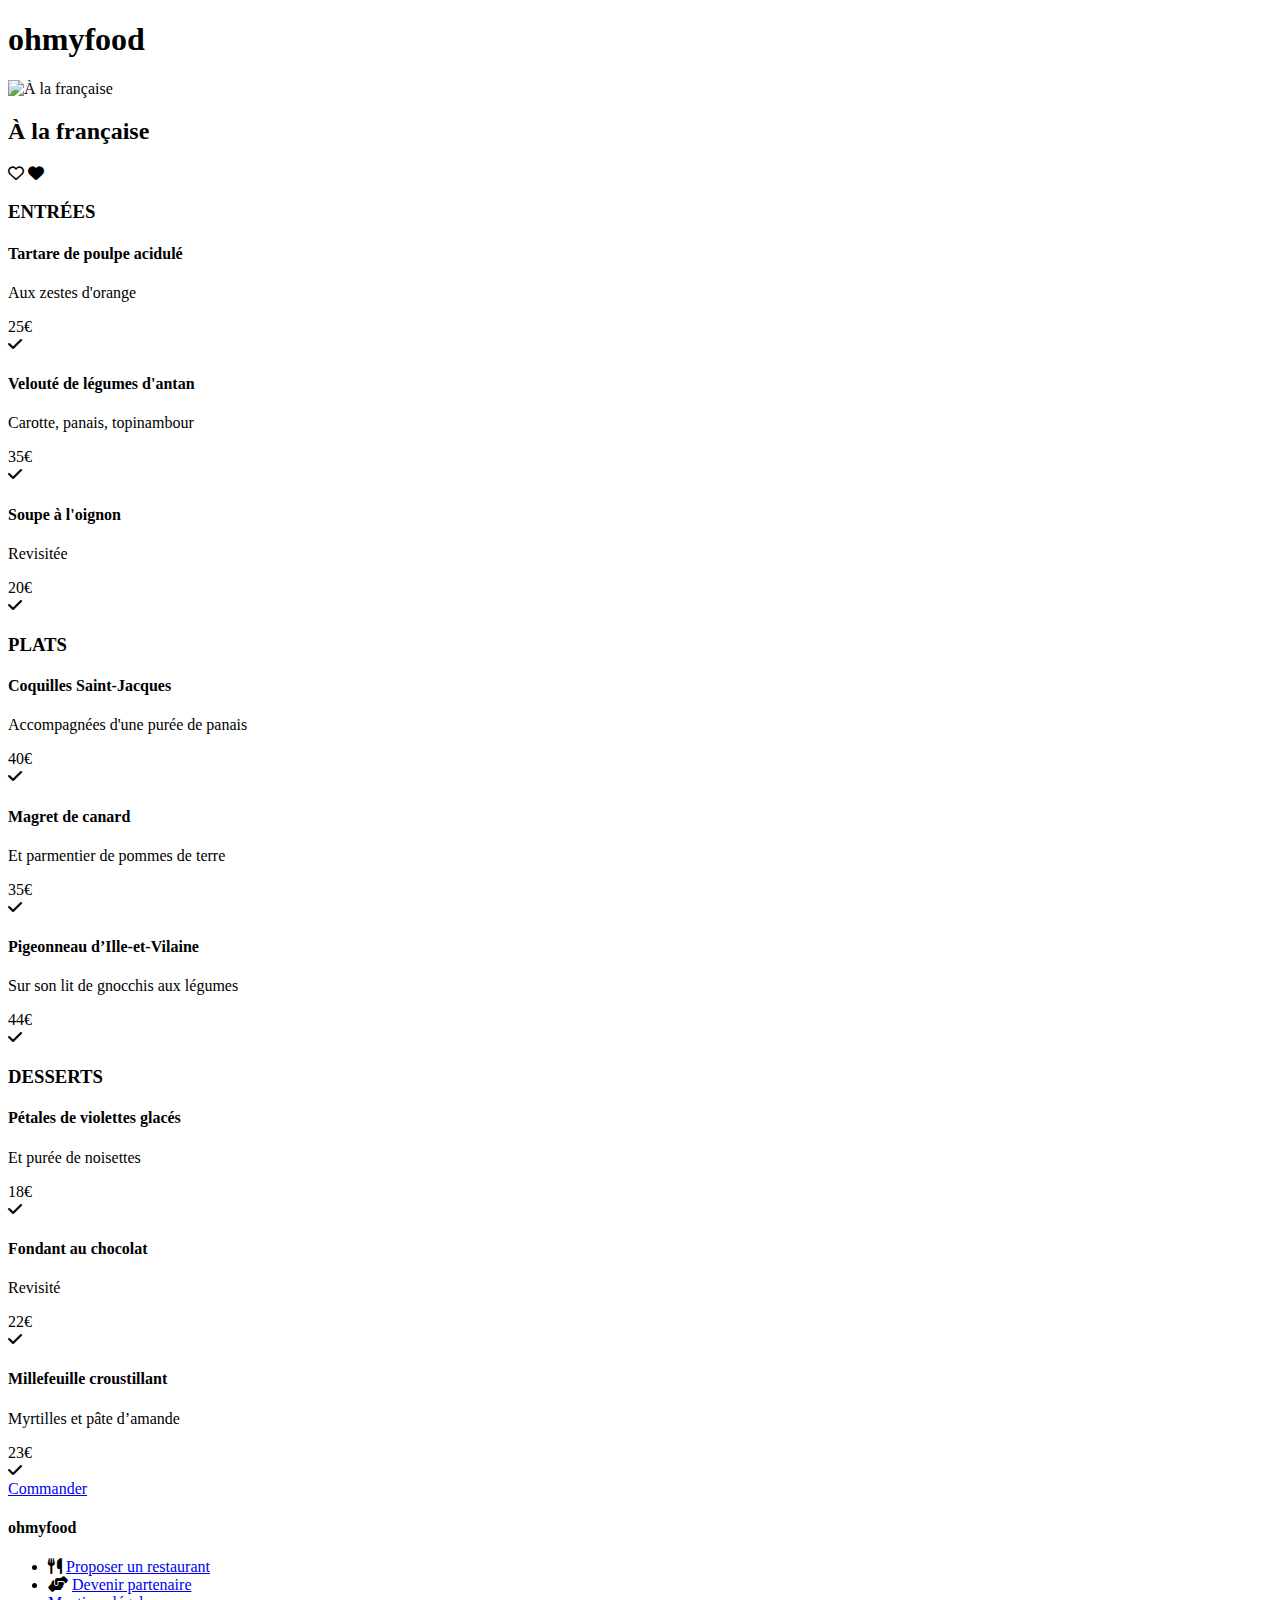
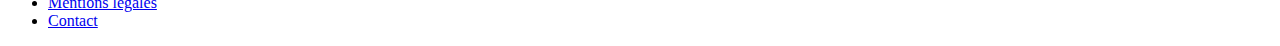
==== menus/a-la-francaise.html @ 6b29d748 "page a la francaise" ====
<!DOCTYPE html>
<html lang="fr">
<head>
    <meta charset="utf-8">

    <meta name="viewport" content="initial-scale=1, maximum-scale=1">

    <title>Ohmyfood</title>

    <link rel="preconnect" href="https://fonts.googleapis.com">
    <link rel="preconnect" href="https://fonts.gstatic.com" crossorigin>
    <meta name="description" content="Choisissez un restaurant, Composez votre menu, degustez au restaurant">
    
    <link href="https://fonts.googleapis.com/css2?family=Roboto&family=Shrikhand&display=swap" rel="stylesheet">
    <link rel="stylesheet" href="https://cdnjs.cloudflare.com/ajax/libs/font-awesome/6.4.0/css/all.min.css">
    <link rel="stylesheet" href="css/style.css">
    
    
</head>

<body class="restaurant_page">
    <header>
        <a href="../index.html" class="arrow"></a>
        <h1>ohmyfood</h1>
    </header>

    <main>
        <img src="img/toa-heftiba-DQKerTsQwi0-unsplash" alt="À la française">

        <section class="menu">
            <div class="coeur">
                <h2>À la française</h2>
                <i class="fa-regular fa-heart coeur_vide"></i>
                <i class="fa-solid fa-heart coeur_plein"></i>
            </div>

            <div class="section_menu">
                <h3>ENTRÉES</h3>

                <article class="nom-du-plat">
                    <div class="description-carte">
                        <h4>Tartare de poulpe acidulé</h4>
                        <p>Aux zestes d'orange</p>
                    </div>
                    <span>25€</span>
                    <div class="check"><i class="fa-solid fa-check"></i></div>
                </article>

                <article class="nom-du-plat">
                    <div class="description_carte">
                        <h4>Velouté de légumes d'antan</h4>
                        <p>Carotte, panais, topinambour</p>
                    </div>
                    <span>35€</span>
                    <div class="check"><i class="fa-solid fa-check"></i></div>
                </article>

                <article class="nom-du-plat">
                    <div class="description_carte">
                        <h4>Soupe à l'oignon</h4>
                        <p>Revisitée</p>
                    </div>
                    <span>20€</span>
                    <div class="check"><i class="fa-solid fa-check"></i></div>
                </article>
            </div>

            <div class="section_menu">
                <h3>PLATS</h3>

                <article class="nom-du-plat">
                    <div class="description_carte">
                        <h4>Coquilles Saint-Jacques</h4>
                        <p>Accompagnées d'une purée de panais</p>
                    </div>
                    <span>40€</span>
                    <div class="check"><i class="fa-solid fa-check"></i></div>
                </article>

                <article class="nom-du-plat">
                    <div class="description_carte">
                        <h4>Magret de canard</h4>
                        <p>Et parmentier de pommes de terre</p>
                    </div>
                    <span>35€</span>
                    <div class="check"><i class="fa-solid fa-check"></i></div>
                </article>

                <article class="nom-du-plat">
                    <div class="description_carte">
                        <h4>Pigeonneau d’Ille-et-Vilaine</h4>
                        <p>Sur son lit de gnocchis aux légumes</p>
                    </div>
                    <span>44€</span>
                    <div class="check"><i class="fa-solid fa-check"></i></div>
                </article>
            </div>

            <div class="section_menu">
                <h3>DESSERTS</h3>

                <article class="nom-du-plat">
                    <div class="description_carte">
                        <h4>Pétales de violettes glacés</h4>
                        <p>Et purée de noisettes</p>
                    </div>
                    <span>18€</span>
                    <div class="check"><i class="fa-solid fa-check"></i></div>
                </article>

                <article class="nom-du-plat">
                    <div class="description_carte">
                        <h4>Fondant au chocolat</h4>
                        <p>Revisité</p>
                    </div>
                    <span>22€</span>
                    <div class="check"><i class="fa-solid fa-check"></i></div>
                </article>

                <article class="nom-du-mplat">
                    <div class="description_carte">
                        <h4>Millefeuille croustillant</h4>
                        <p>Myrtilles et pâte d’amande</p>
                    </div>
                    <span>23€</span>
                    <div class="check"><i class="fa-solid fa-check"></i></div>
                </article>
            </div>
        </section>
        <div class="boite_commander">
            <a href="#" class="commander">Commander</a>
        </div>
    </main>

    <footer>
        <h4>ohmyfood</h4>
        <ul>
            <li>
                <i class="fa-solid fa-utensils"></i>
                <a href="#" class="lien_gras">Proposer un restaurant</a>
            </li>
            <li>
                <i class="fa-solid fa-handshake-angle"></i>
                <a href="#" class="lien_gras">Devenir partenaire</a>
            </li>
            <li>
                <a href="#">Mentions légales</a>
            </li>
            <li>
                <a href="mailto:ohmyfood@gmail.fr">Contact</a>
            </li>
        </ul>
    </footer>
</body>
</html>
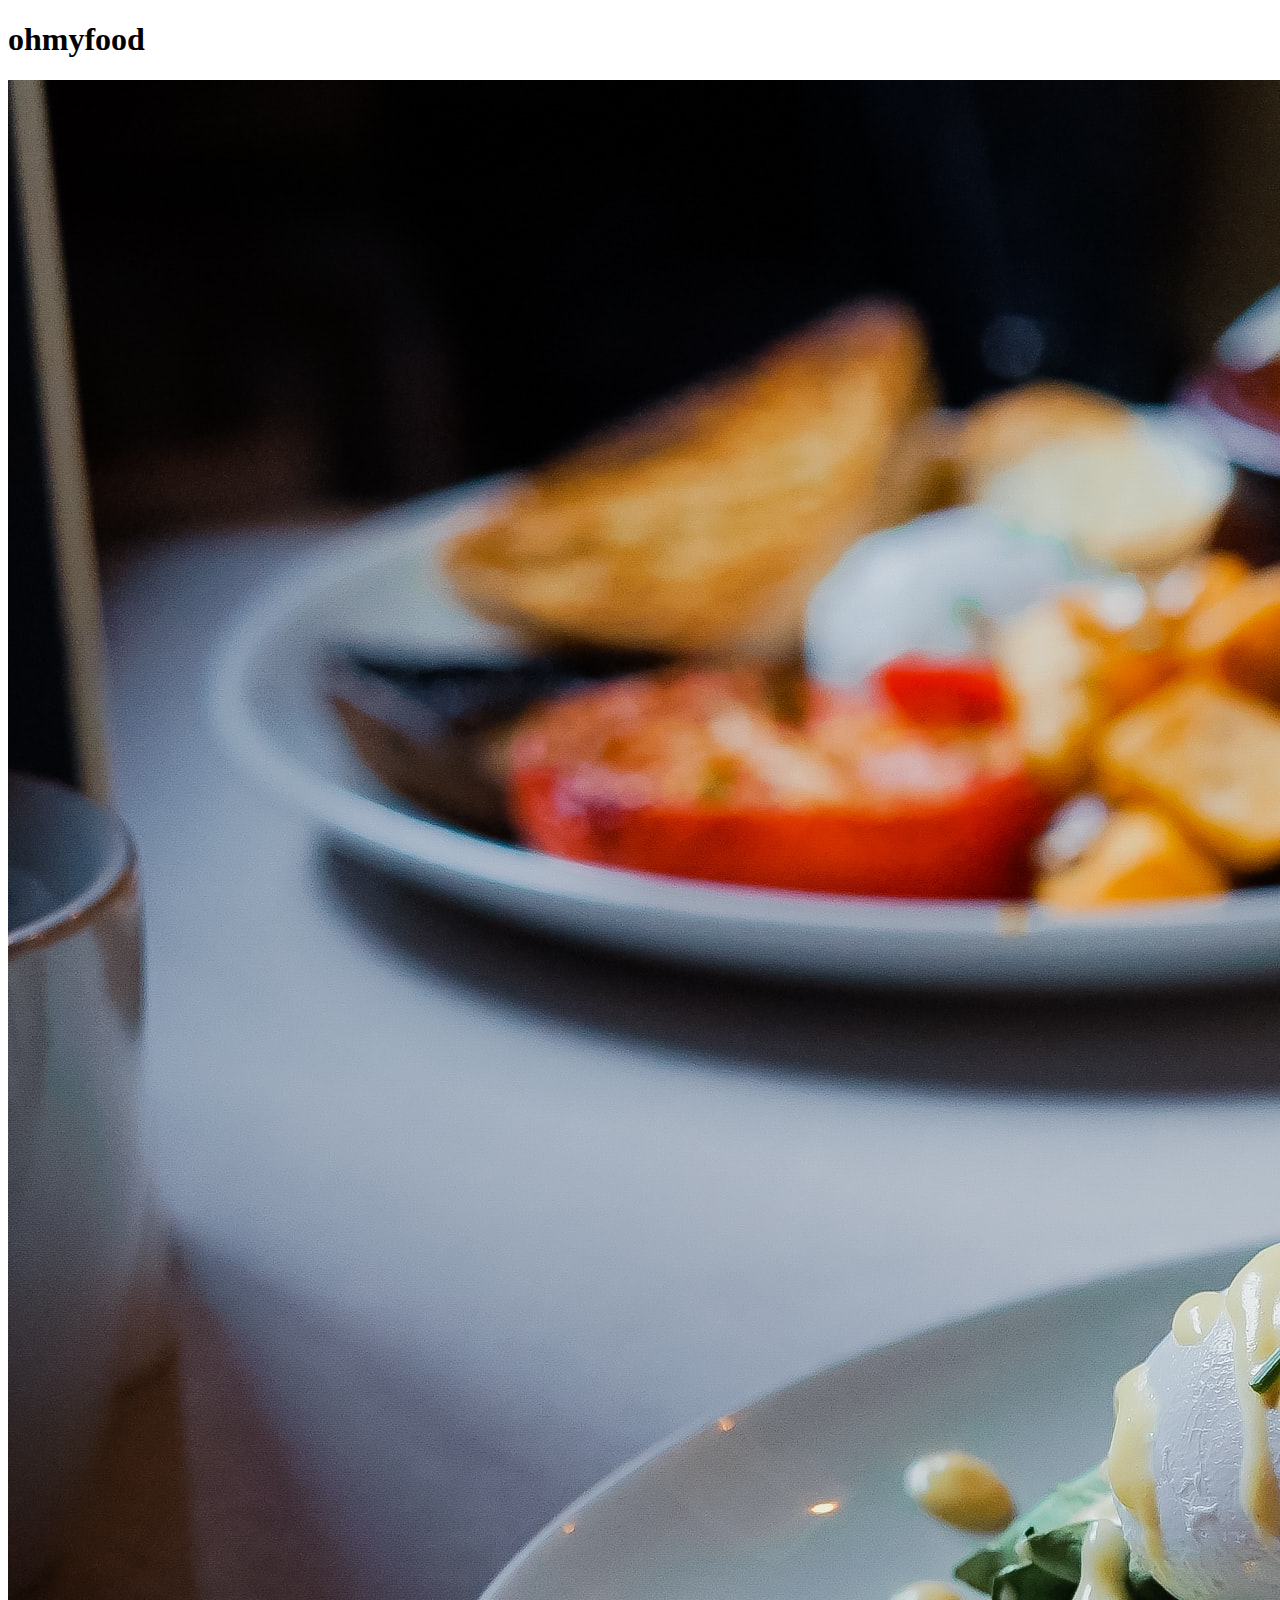
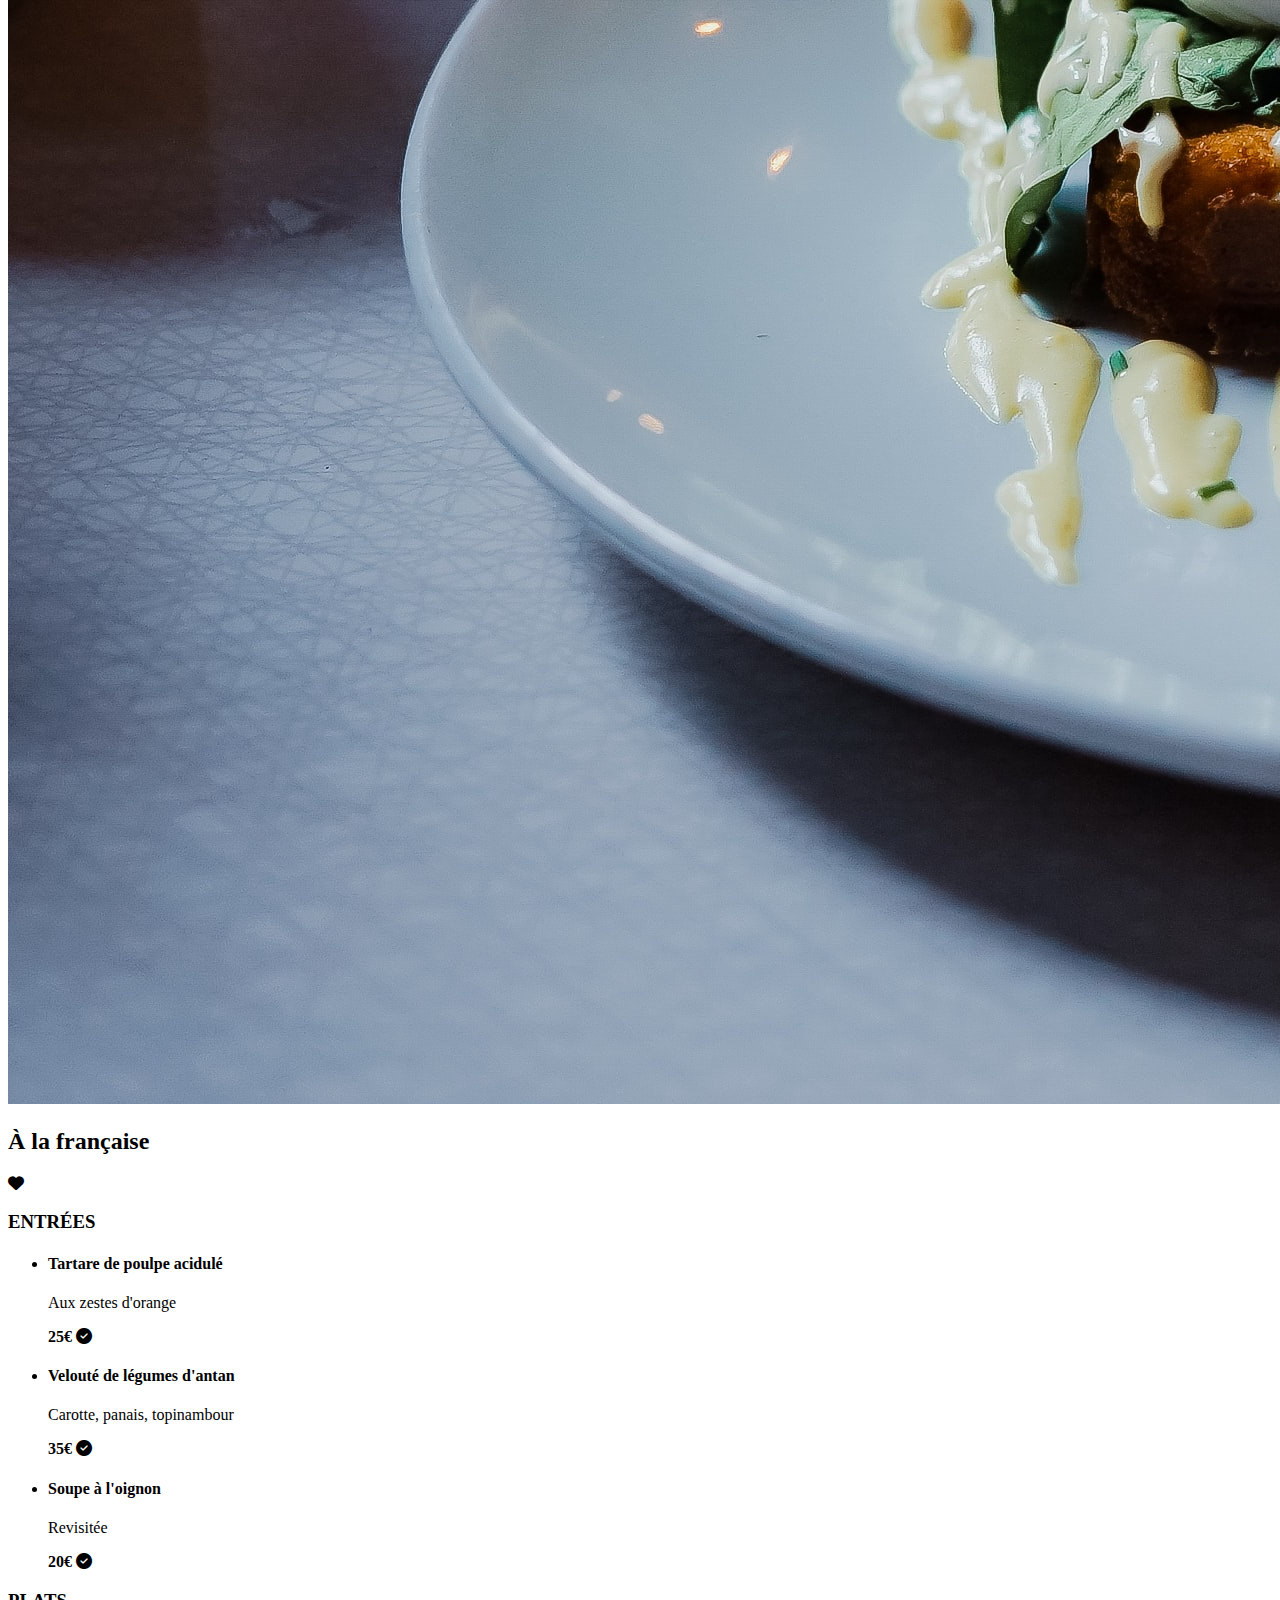
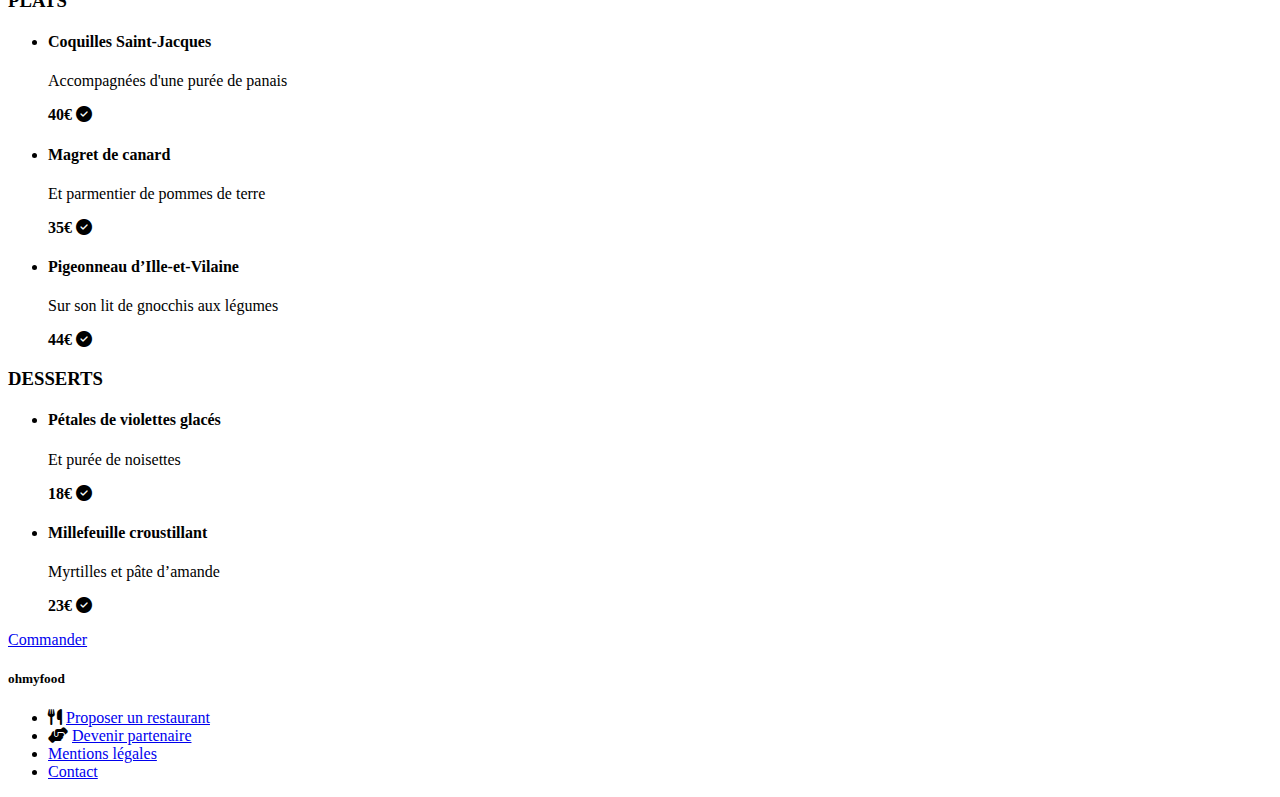
==== commit 238f10fa: "correction des menus avec ul et li" ====
--- a/menus/a-la-francaise.html
+++ b/menus/a-la-francaise.html
@@ -1,5 +1,6 @@
 <!DOCTYPE html>
 <html lang="fr">
+
 <head>
     <meta charset="utf-8">
 
@@ -10,146 +11,113 @@
     <link rel="preconnect" href="https://fonts.googleapis.com">
     <link rel="preconnect" href="https://fonts.gstatic.com" crossorigin>
     <meta name="description" content="Choisissez un restaurant, Composez votre menu, degustez au restaurant">
-    
+
     <link href="https://fonts.googleapis.com/css2?family=Roboto&family=Shrikhand&display=swap" rel="stylesheet">
     <link rel="stylesheet" href="https://cdnjs.cloudflare.com/ajax/libs/font-awesome/6.4.0/css/all.min.css">
     <link rel="stylesheet" href="css/style.css">
-    
-    
+
+
 </head>
-
-<body class="restaurant_page">
+<main>
     <header>
         <a href="../index.html" class="arrow"></a>
         <h1>ohmyfood</h1>
+        <article>
+            <img src="../img/restaurants/a-la-francaise.jpg" alt="À la française">
+            <h2>À la française</h2>
+            <i class="fa solid fa-heart"></i>
     </header>
 
-    <main>
-        <img src="img/toa-heftiba-DQKerTsQwi0-unsplash" alt="À la française">
-
-        <section class="menu">
-            <div class="coeur">
-                <h2>À la française</h2>
-                <i class="fa-regular fa-heart coeur_vide"></i>
-                <i class="fa-solid fa-heart coeur_plein"></i>
-            </div>
-
-            <div class="section_menu">
-                <h3>ENTRÉES</h3>
-
-                <article class="nom-du-plat">
-                    <div class="description-carte">
-                        <h4>Tartare de poulpe acidulé</h4>
-                        <p>Aux zestes d'orange</p>
-                    </div>
-                    <span>25€</span>
-                    <div class="check"><i class="fa-solid fa-check"></i></div>
-                </article>
-
-                <article class="nom-du-plat">
-                    <div class="description_carte">
-                        <h4>Velouté de légumes d'antan</h4>
-                        <p>Carotte, panais, topinambour</p>
-                    </div>
-                    <span>35€</span>
-                    <div class="check"><i class="fa-solid fa-check"></i></div>
-                </article>
-
-                <article class="nom-du-plat">
-                    <div class="description_carte">
-                        <h4>Soupe à l'oignon</h4>
-                        <p>Revisitée</p>
-                    </div>
-                    <span>20€</span>
-                    <div class="check"><i class="fa-solid fa-check"></i></div>
-                </article>
-            </div>
-
-            <div class="section_menu">
-                <h3>PLATS</h3>
-
-                <article class="nom-du-plat">
-                    <div class="description_carte">
-                        <h4>Coquilles Saint-Jacques</h4>
-                        <p>Accompagnées d'une purée de panais</p>
-                    </div>
-                    <span>40€</span>
-                    <div class="check"><i class="fa-solid fa-check"></i></div>
-                </article>
-
-                <article class="nom-du-plat">
-                    <div class="description_carte">
-                        <h4>Magret de canard</h4>
-                        <p>Et parmentier de pommes de terre</p>
-                    </div>
-                    <span>35€</span>
-                    <div class="check"><i class="fa-solid fa-check"></i></div>
-                </article>
-
-                <article class="nom-du-plat">
-                    <div class="description_carte">
-                        <h4>Pigeonneau d’Ille-et-Vilaine</h4>
-                        <p>Sur son lit de gnocchis aux légumes</p>
-                    </div>
-                    <span>44€</span>
-                    <div class="check"><i class="fa-solid fa-check"></i></div>
-                </article>
-            </div>
-
-            <div class="section_menu">
-                <h3>DESSERTS</h3>
-
-                <article class="nom-du-plat">
-                    <div class="description_carte">
-                        <h4>Pétales de violettes glacés</h4>
-                        <p>Et purée de noisettes</p>
-                    </div>
-                    <span>18€</span>
-                    <div class="check"><i class="fa-solid fa-check"></i></div>
-                </article>
-
-                <article class="nom-du-plat">
-                    <div class="description_carte">
-                        <h4>Fondant au chocolat</h4>
-                        <p>Revisité</p>
-                    </div>
-                    <span>22€</span>
-                    <div class="check"><i class="fa-solid fa-check"></i></div>
-                </article>
-
-                <article class="nom-du-mplat">
-                    <div class="description_carte">
-                        <h4>Millefeuille croustillant</h4>
-                        <p>Myrtilles et pâte d’amande</p>
-                    </div>
-                    <span>23€</span>
-                    <div class="check"><i class="fa-solid fa-check"></i></div>
-                </article>
-            </div>
-        </section>
-        <div class="boite_commander">
-            <a href="#" class="commander">Commander</a>
-        </div>
-    </main>
-
-    <footer>
-        <h4>ohmyfood</h4>
+    <section>
+        <h3>ENTRÉES</h3>
         <ul>
             <li>
-                <i class="fa-solid fa-utensils"></i>
-                <a href="#" class="lien_gras">Proposer un restaurant</a>
+                <h4>Tartare de poulpe acidulé</h4>
+                <p>Aux zestes d'orange</p>
+                <b>25€</b>
+                <i class="fa-solid fa-circle-check"></i>
             </li>
             <li>
-                <i class="fa-solid fa-handshake-angle"></i>
-                <a href="#" class="lien_gras">Devenir partenaire</a>
+                <h4>Velouté de légumes d'antan</h4>
+                <p>Carotte, panais, topinambour</p>
+                </div>
+                <b>35€</b>
+                <i class="fa-solid fa-circle-check"></i>
             </li>
             <li>
-                <a href="#">Mentions légales</a>
+            <h4>Soupe à l'oignon</h4>
+            <p>Revisitée</p>
+            <b>20€</b>
+            <i class="fa-solid fa-circle-check"></i>
+            </li>
+        </ul>
+    </section>
+    <section>
+        <h3>PLATS</h3>
+        <ul>
+            <li>
+                <h4>Coquilles Saint-Jacques</h4>
+                <p>Accompagnées d'une purée de panais</p>
+
+                <b>40€</b>
+                <i class="fa-solid fa-circle-check"></i>
             </li>
             <li>
-                <a href="mailto:ohmyfood@gmail.fr">Contact</a>
+                <h4>Magret de canard</h4>
+                <p>Et parmentier de pommes de terre</p>
+                <b>35€</b>
+                <i class="fa-solid fa-circle-check"></i>
+            </li>
+            <li>
+                <h4>Pigeonneau d’Ille-et-Vilaine</h4>
+                <p>Sur son lit de gnocchis aux légumes</p>
+                <b>44€</b>
+                <i class="fa-solid fa-circle-check"></i>
             </li>
         </ul>
-    </footer>
-</body>
+    </section>
+    <section>
+        <h3>DESSERTS</h3>
+        <ul>
+            <li>
+                <h4>Pétales de violettes glacés</h4>
+                <p>Et purée de noisettes</p>
+                </div>
+                <b>18€</b>
+                <i class="fa-solid fa-circle-check"></i>
+            </li>
+            <li>
+                <h4>Millefeuille croustillant</h4>
+                <p>Myrtilles et pâte d’amande</p>
+                </div>
+                <b>23€</b>
+                <i class="fa-solid fa-circle-check"></i>
+            </li>
+        </ul>
+    </section>
+    </article>
+        <a href="#" class="commander">Commander</a>
+</main>
+
+<footer>
+    <h5>ohmyfood</h5>
+    <ul>
+        <li>
+            <i class="fa-solid fa-utensils"></i>
+            <a href="#" class="lien_gras">Proposer un restaurant</a>
+        </li>
+        <li>
+            <i class="fa-solid fa-handshake-angle"></i>
+            <a href="#" class="lien_gras">Devenir partenaire</a>
+        </li>
+        <li>
+            <a href="#">Mentions légales</a>
+        </li>
+        <li>
+            <a href="mailto:ohmyfood@gmail.fr">Contact</a>
+        </li>
+    </ul>
+</footer>
+</main>
+
 </html>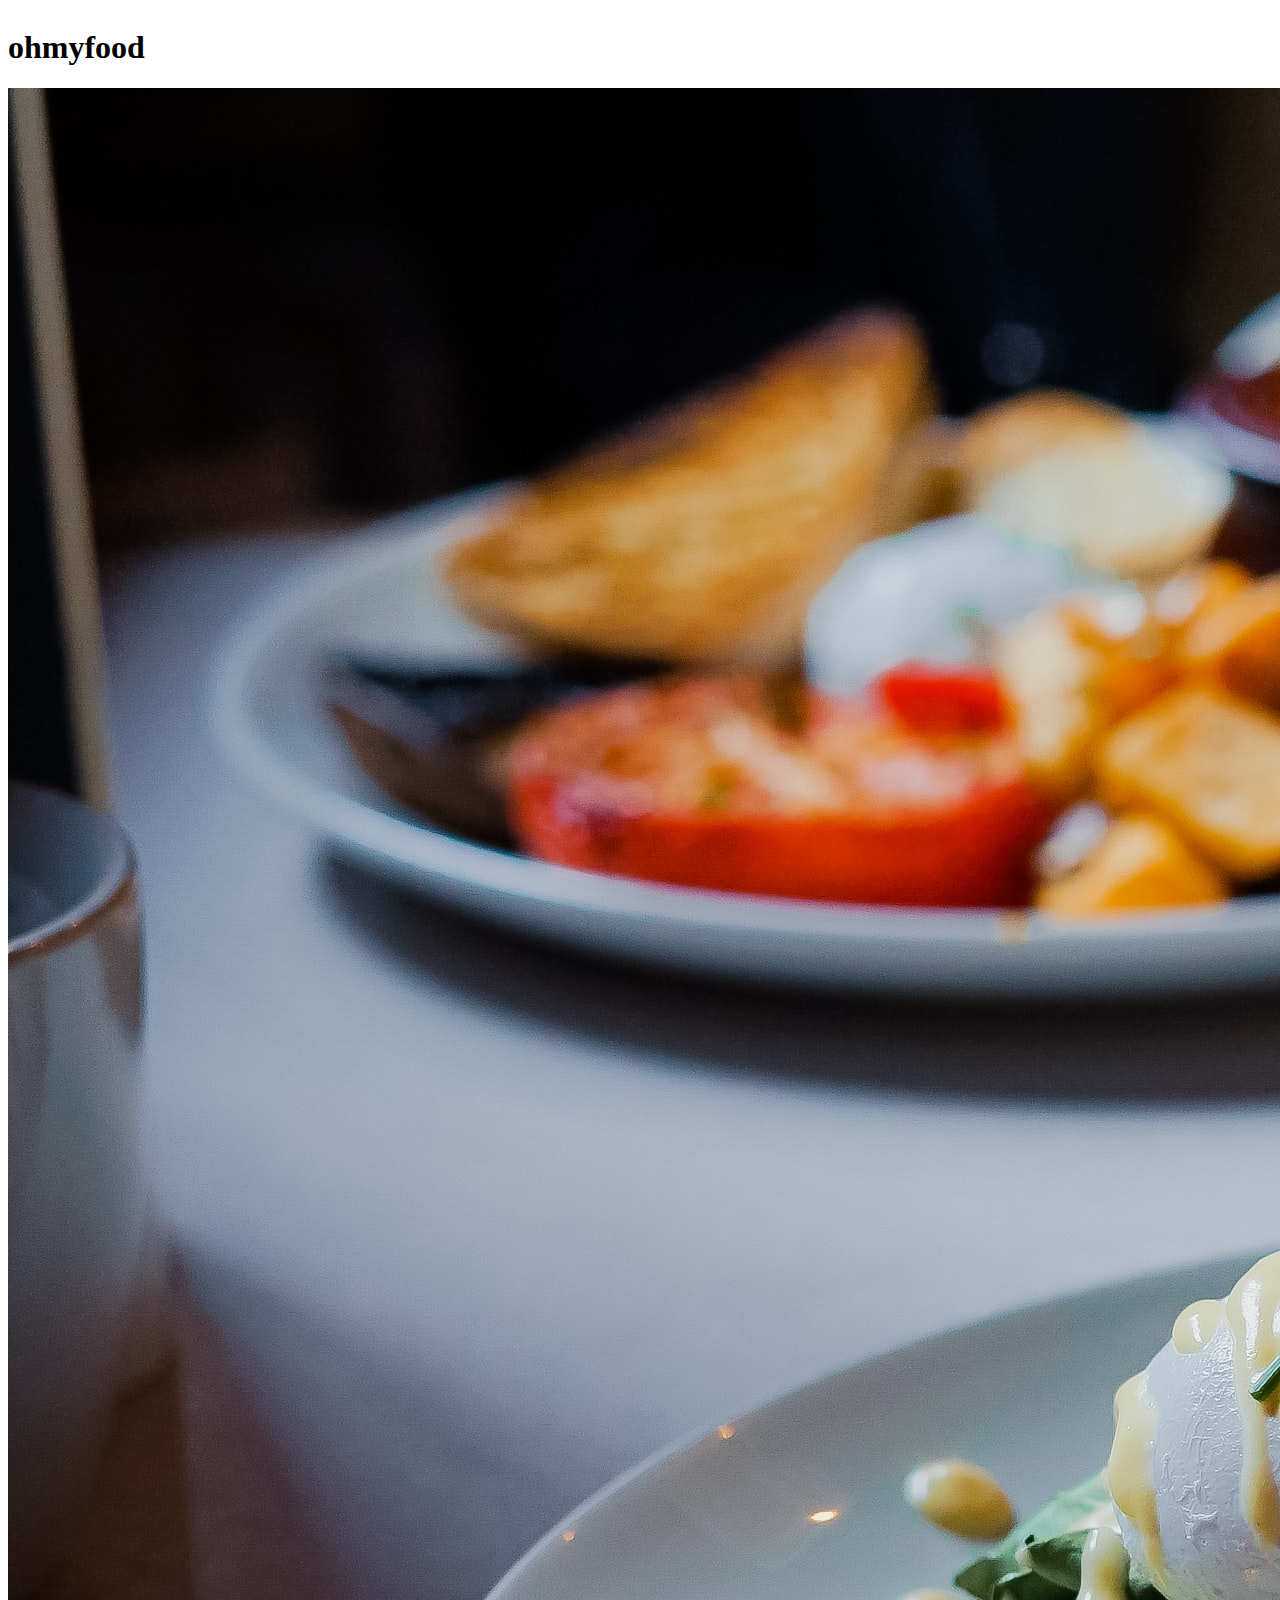
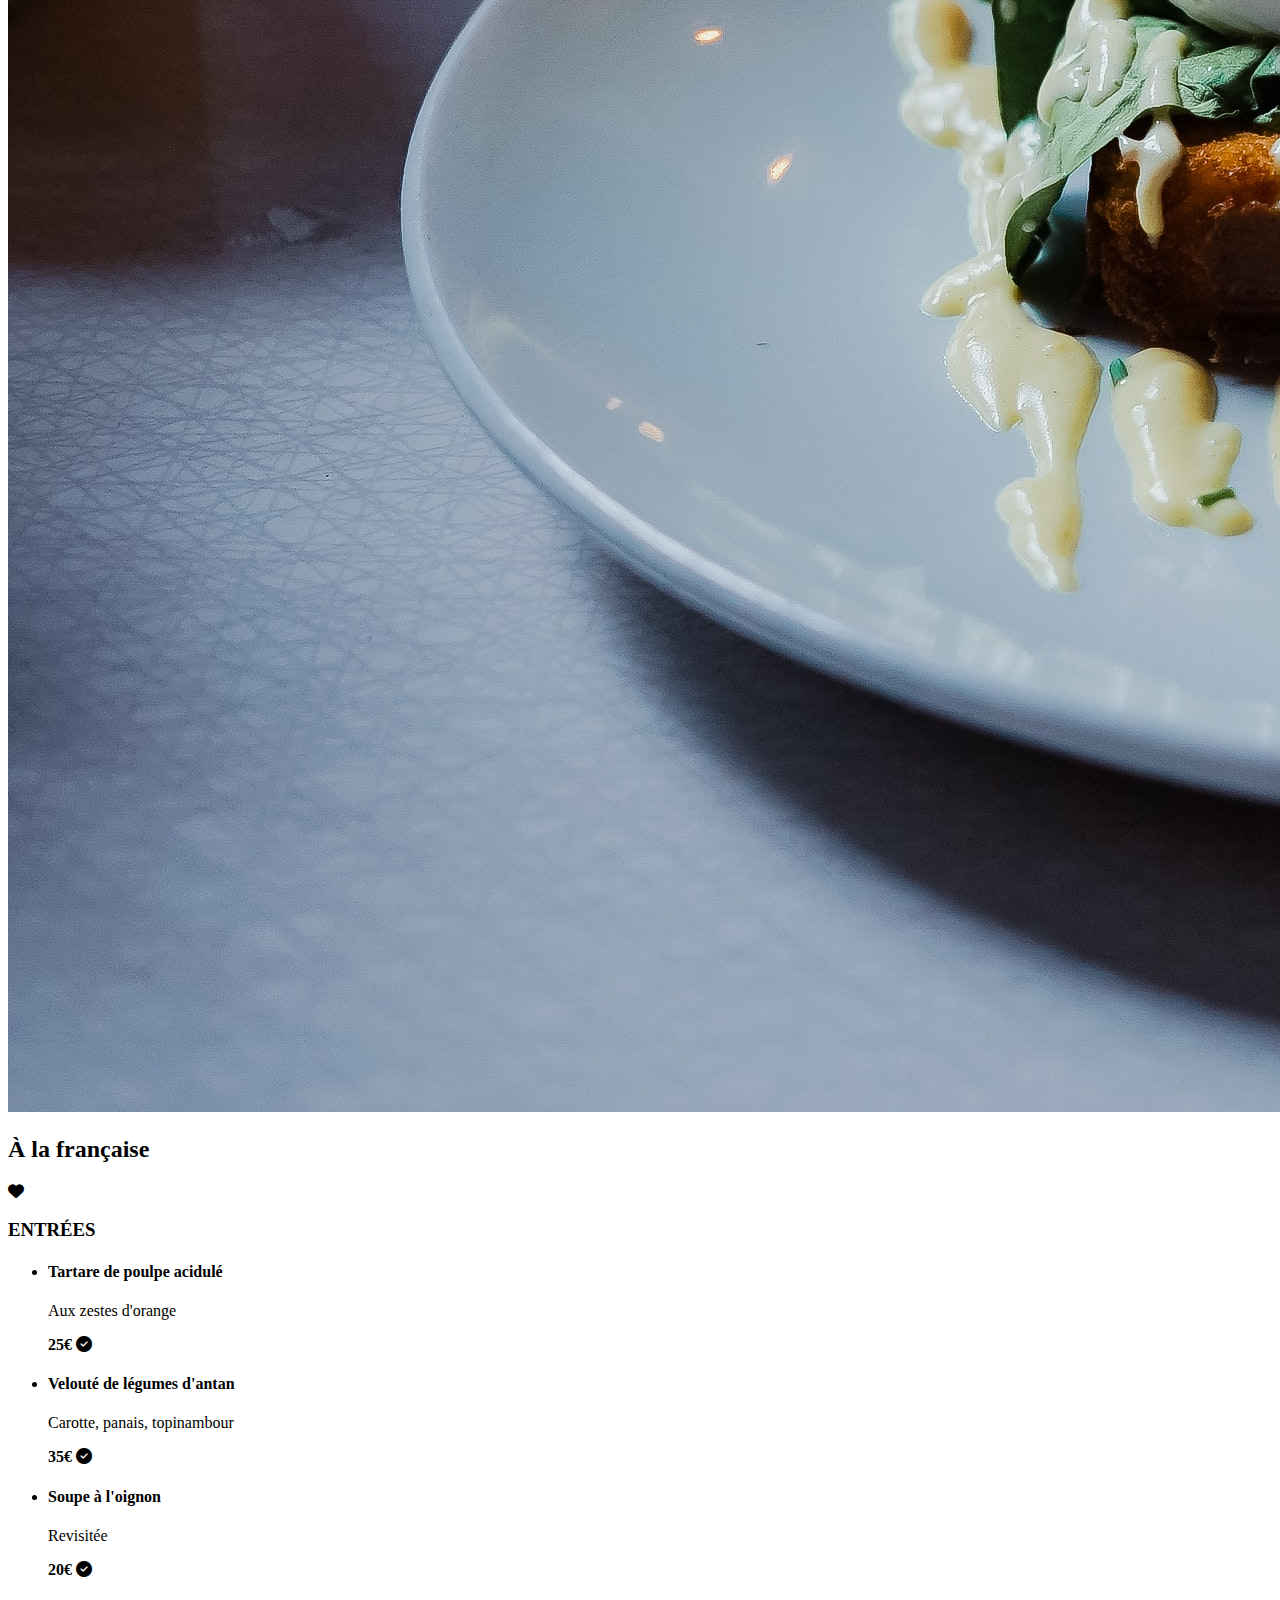
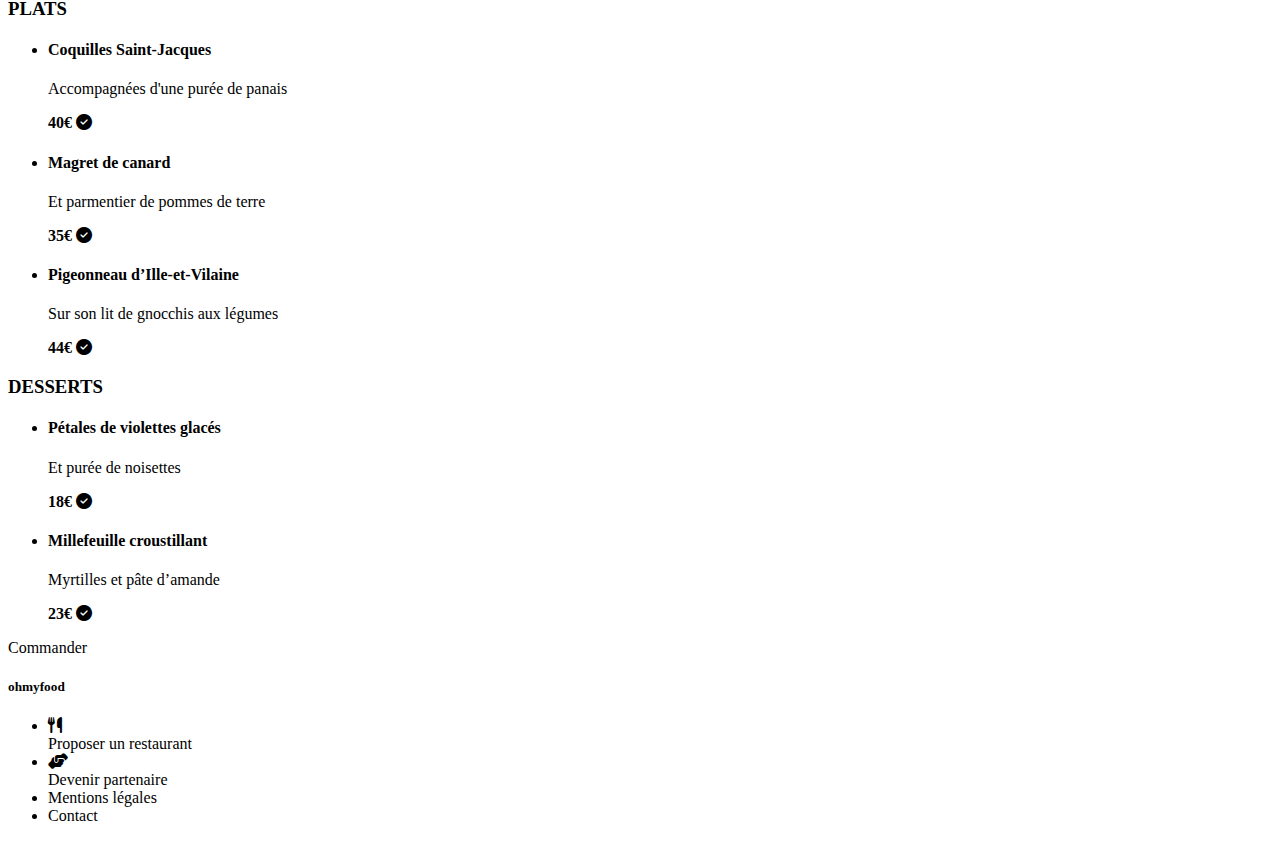
==== commit b33fdcf8: "mise a jour" ====
--- a/menus/a-la-francaise.html
+++ b/menus/a-la-francaise.html
@@ -14,7 +14,7 @@
 
     <link href="https://fonts.googleapis.com/css2?family=Roboto&family=Shrikhand&display=swap" rel="stylesheet">
     <link rel="stylesheet" href="https://cdnjs.cloudflare.com/ajax/libs/font-awesome/6.4.0/css/all.min.css">
-    <link rel="stylesheet" href="css/style.css">
+    <link rel="stylesheet" href="../style/css/style.css">
 
 
 </head>
--- a/style/css/style.css
+++ b/style/css/style.css
@@ -0,0 +1,32 @@
+ul ol {
+  display: flex;
+  list-style: none;
+}
+
+a {
+  display: flex;
+  text-decoration: none;
+  color: #000;
+}
+
+h3 {
+  text-decoration: none;
+  color: #000;
+}
+
+p {
+  list-style: none;
+}
+
+.nom-de-page {
+  width: 375px;
+  height: 440px;
+}
+
+.mode-emploi {
+  width: 375px;
+  height: 440px;
+  top: 400px;
+}
+
+/*# sourceMappingURL=style.css.map */
